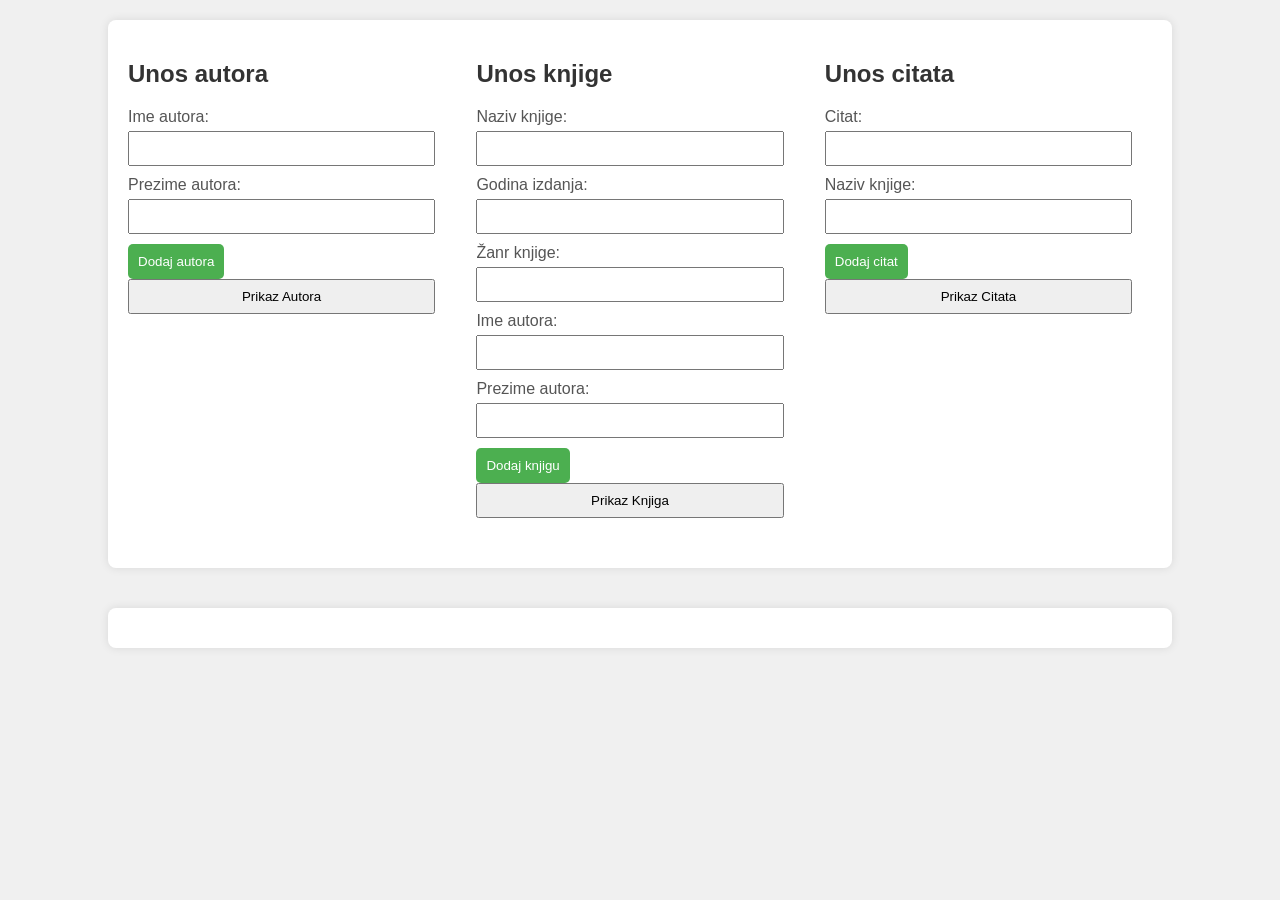
==== html/index.html @ fd81caa9 "24.12." ====
<!DOCTYPE html>
<html lang="en">
<head>
  <meta charset="UTF-8">
  <meta name="viewport" content="width=device-width, initial-scale=1.0">
  <title>Citati  </title>
  <!-- Dodajte svoj CSS za stilizaciju ovdje -->
  <style>
    body {
      font-family: Arial, sans-serif;
      background-color: #f0f0f0;
      color: #333;
      margin: 0;
      padding: 0;
      display: flex;
      flex-direction: column;
      align-items: center;
    }

    .container {
      display: flex;
      justify-content: space-between;
      width: 80%;
      background-color: #fff;
      margin: 20px;
      padding: 20px;
      box-shadow: 0 0 10px rgba(0, 0, 0, 0.1);
      border-radius: 8px;
    }

    .form-container {
      width: 30%;
      margin-right: 20px;
    }

    .form-container form {
      margin-bottom: 20px;
    }

    .quote-container {
      width: 65%;
    }

    h2 {
      color: #333;
    }

    label {
      display: block;
      margin-bottom: 5px;
      color: #555;
    }

    input {
      width: 100%;
      padding: 8px;
      margin-bottom: 10px;
      box-sizing: border-box;
    }

    button {
      background-color: #4caf50;
      color: #fff;
      padding: 10px;
      border: none;
      border-radius: 5px;
      cursor: pointer;
    }

    button:hover {
      background-color: #45a049;
    }
  </style>
</head>
<body>
  <div class="container">
    <!-- Forma za unos autora -->
    <div class="form-container">
      <h2>Unos autora</h2>
      <form action="http://localhost:3000/api/add-author" method="post">
        <label for="Ime_Aut">Ime autora:</label>
        <input type="text" id="Ime_Aut" name="Ime_Aut" required>
        <br>
        <label for="Prezime_Aut">Prezime autora:</label>
        <input type="text" id="Prezime_Aut" name="Prezime_Aut" required>
        <br>
        <button type="submit">Dodaj autora</button>
        <input type="button" onclick="location.href='autori.html '" value="Prikaz Autora"  />

      </form>
    </div>

    <!-- Forma za unos knjige -->
    <div class="form-container">
      <h2>Unos knjige</h2>
      <form action="http://localhost:3000/api/add-book" method="post">
        <label for="naziv">Naziv knjige:</label>
        <input type="text" id="naziv" name="naziv" required>
        <br>
        <label for="godina">Godina izdanja:</label>
        <input type="number" id="godina" name="godina" required>
        <br>
        <label for="zanr">Žanr knjige:</label>
        <input type="text" id="zanr" name="zanr" required>
        <br>
        <label for="imeAutora">Ime autora:</label>
        <input type="text" id="imeAutora" name="imeAutora" required>
        <br>
        <label for="prezimeAutora">Prezime autora:</label>
        <input type="text" id="prezimeAutora" name="prezimeAutora" required>
        <br>
        <button type="submit">Dodaj knjigu</button>
        <input type="button" onclick="location.href='knjige.html '" value="Prikaz Knjiga"  />
      </form>
    </div>

    <!-- Forma za unos citata -->
    <div class="form-container">
      <h2>Unos citata</h2>
      <form action="http://localhost:3000/api/add-quote" method="post">
        <label for="citat">Citat:</label>
        <input type="text" id="citat" name="citat" required>
        <br>
        <label for="imeKnjige">Naziv knjige:</label>
        <input type="text" id="imeKnjige" name="imeKnjige" required>
        <br>
        <button type="submit">Dodaj citat</button>
        <input type="button" onclick="location.href='citati.html '" value="Prikaz Citata"  />
      </form>
    </div>
  </div>

  <div class="container">
    <!-- Ovdje možete dodati elemente za prikaz unesenih citata, autora i knjiga -->
    <div class="quote-container">
      <!-- Prikaz citata -->
    </div>
  </div>
</body>
</html>
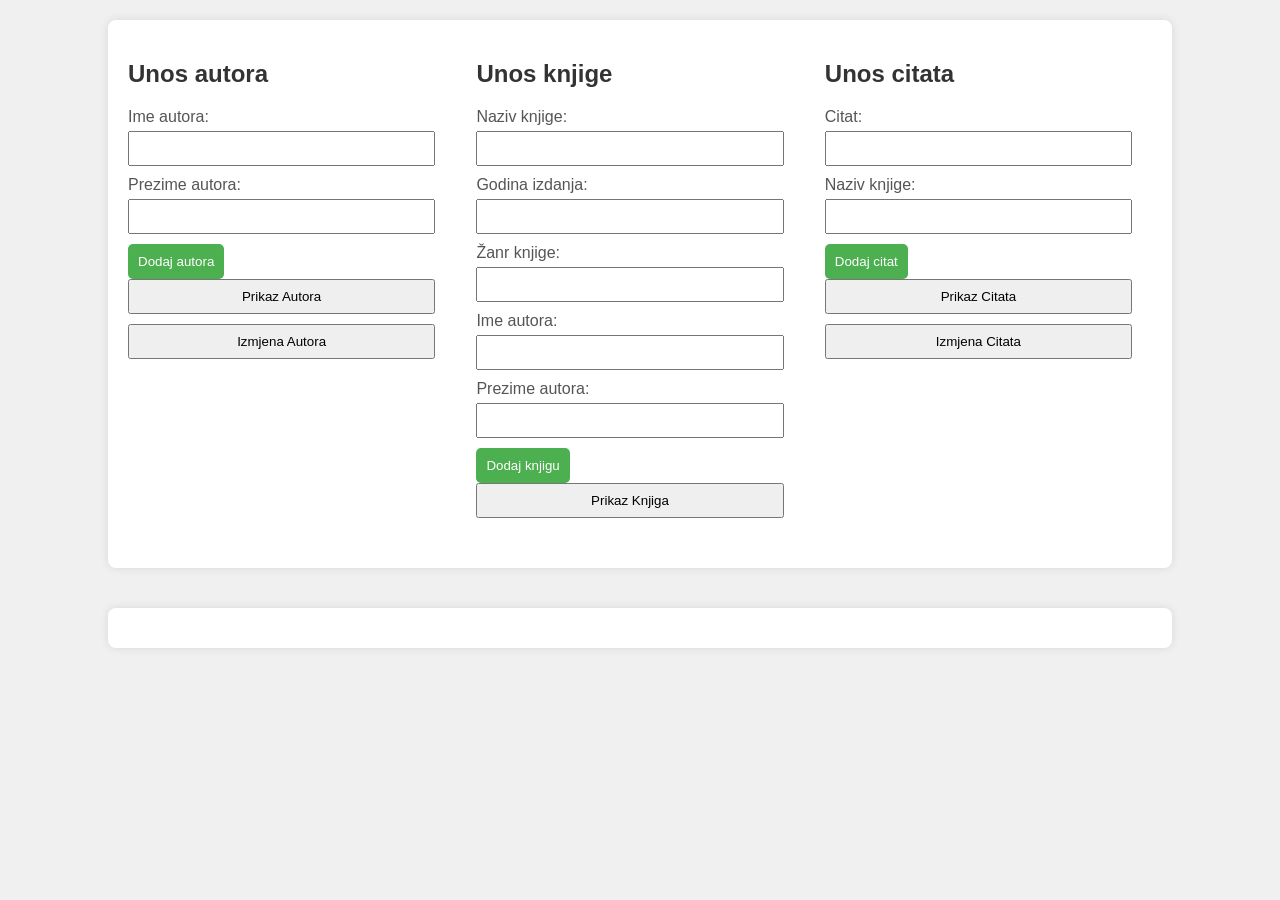
==== commit 1004e6ac: "napravljen delete i update autor i citat" ====
--- a/html/index.html
+++ b/html/index.html
@@ -1,140 +1,142 @@
-<!DOCTYPE html>
-<html lang="en">
-<head>
-  <meta charset="UTF-8">
-  <meta name="viewport" content="width=device-width, initial-scale=1.0">
-  <title>Citati  </title>
-  <!-- Dodajte svoj CSS za stilizaciju ovdje -->
-  <style>
-    body {
-      font-family: Arial, sans-serif;
-      background-color: #f0f0f0;
-      color: #333;
-      margin: 0;
-      padding: 0;
-      display: flex;
-      flex-direction: column;
-      align-items: center;
-    }
-
-    .container {
-      display: flex;
-      justify-content: space-between;
-      width: 80%;
-      background-color: #fff;
-      margin: 20px;
-      padding: 20px;
-      box-shadow: 0 0 10px rgba(0, 0, 0, 0.1);
-      border-radius: 8px;
-    }
-
-    .form-container {
-      width: 30%;
-      margin-right: 20px;
-    }
-
-    .form-container form {
-      margin-bottom: 20px;
-    }
-
-    .quote-container {
-      width: 65%;
-    }
-
-    h2 {
-      color: #333;
-    }
-
-    label {
-      display: block;
-      margin-bottom: 5px;
-      color: #555;
-    }
-
-    input {
-      width: 100%;
-      padding: 8px;
-      margin-bottom: 10px;
-      box-sizing: border-box;
-    }
-
-    button {
-      background-color: #4caf50;
-      color: #fff;
-      padding: 10px;
-      border: none;
-      border-radius: 5px;
-      cursor: pointer;
-    }
-
-    button:hover {
-      background-color: #45a049;
-    }
-  </style>
-</head>
-<body>
-  <div class="container">
-    <!-- Forma za unos autora -->
-    <div class="form-container">
-      <h2>Unos autora</h2>
-      <form action="http://localhost:3000/api/add-author" method="post">
-        <label for="Ime_Aut">Ime autora:</label>
-        <input type="text" id="Ime_Aut" name="Ime_Aut" required>
-        <br>
-        <label for="Prezime_Aut">Prezime autora:</label>
-        <input type="text" id="Prezime_Aut" name="Prezime_Aut" required>
-        <br>
-        <button type="submit">Dodaj autora</button>
-        <input type="button" onclick="location.href='autori.html '" value="Prikaz Autora"  />
-
-      </form>
-    </div>
-
-    <!-- Forma za unos knjige -->
-    <div class="form-container">
-      <h2>Unos knjige</h2>
-      <form action="http://localhost:3000/api/add-book" method="post">
-        <label for="naziv">Naziv knjige:</label>
-        <input type="text" id="naziv" name="naziv" required>
-        <br>
-        <label for="godina">Godina izdanja:</label>
-        <input type="number" id="godina" name="godina" required>
-        <br>
-        <label for="zanr">Žanr knjige:</label>
-        <input type="text" id="zanr" name="zanr" required>
-        <br>
-        <label for="imeAutora">Ime autora:</label>
-        <input type="text" id="imeAutora" name="imeAutora" required>
-        <br>
-        <label for="prezimeAutora">Prezime autora:</label>
-        <input type="text" id="prezimeAutora" name="prezimeAutora" required>
-        <br>
-        <button type="submit">Dodaj knjigu</button>
-        <input type="button" onclick="location.href='knjige.html '" value="Prikaz Knjiga"  />
-      </form>
-    </div>
-
-    <!-- Forma za unos citata -->
-    <div class="form-container">
-      <h2>Unos citata</h2>
-      <form action="http://localhost:3000/api/add-quote" method="post">
-        <label for="citat">Citat:</label>
-        <input type="text" id="citat" name="citat" required>
-        <br>
-        <label for="imeKnjige">Naziv knjige:</label>
-        <input type="text" id="imeKnjige" name="imeKnjige" required>
-        <br>
-        <button type="submit">Dodaj citat</button>
-        <input type="button" onclick="location.href='citati.html '" value="Prikaz Citata"  />
-      </form>
-    </div>
-  </div>
-
-  <div class="container">
-    <!-- Ovdje možete dodati elemente za prikaz unesenih citata, autora i knjiga -->
-    <div class="quote-container">
-      <!-- Prikaz citata -->
-    </div>
-  </div>
-</body>
-</html>
+<!DOCTYPE html>
+<html lang="en">
+<head>
+  <meta charset="UTF-8">
+  <meta name="viewport" content="width=device-width, initial-scale=1.0">
+  <title>Citati  </title>
+  <!-- Dodajte svoj CSS za stilizaciju ovdje -->
+  <style>
+    body {
+      font-family: Arial, sans-serif;
+      background-color: #f0f0f0;
+      color: #333;
+      margin: 0;
+      padding: 0;
+      display: flex;
+      flex-direction: column;
+      align-items: center;
+    }
+
+    .container {
+      display: flex;
+      justify-content: space-between;
+      width: 80%;
+      background-color: #fff;
+      margin: 20px;
+      padding: 20px;
+      box-shadow: 0 0 10px rgba(0, 0, 0, 0.1);
+      border-radius: 8px;
+    }
+
+    .form-container {
+      width: 30%;
+      margin-right: 20px;
+    }
+
+    .form-container form {
+      margin-bottom: 20px;
+    }
+
+    .quote-container {
+      width: 65%;
+    }
+
+    h2 {
+      color: #333;
+    }
+
+    label {
+      display: block;
+      margin-bottom: 5px;
+      color: #555;
+    }
+
+    input {
+      width: 100%;
+      padding: 8px;
+      margin-bottom: 10px;
+      box-sizing: border-box;
+    }
+
+    button {
+      background-color: #4caf50;
+      color: #fff;
+      padding: 10px;
+      border: none;
+      border-radius: 5px;
+      cursor: pointer;
+    }
+
+    button:hover {
+      background-color: #45a049;
+    }
+  </style>
+</head>
+<body>
+  <div class="container">
+    <!-- Forma za unos autora -->
+    <div class="form-container">
+      <h2>Unos autora</h2>
+      <form action="http://localhost:3000/api/add-author" method="post">
+        <label for="Ime_Aut">Ime autora:</label>
+        <input type="text" id="Ime_Aut" name="Ime_Aut" required>
+        <br>
+        <label for="Prezime_Aut">Prezime autora:</label>
+        <input type="text" id="Prezime_Aut" name="Prezime_Aut" required>
+        <br>
+        <button type="submit">Dodaj autora</button>
+        <input type="button" onclick="location.href='autori.html '" value="Prikaz Autora"  />
+        <input type="button" onclick="location.href='editautori.html '" value="Izmjena Autora"  />
+
+      </form>
+    </div>
+
+    <!-- Forma za unos knjige -->
+    <div class="form-container">
+      <h2>Unos knjige</h2>
+      <form action="http://localhost:3000/api/add-book" method="post">
+        <label for="naziv">Naziv knjige:</label>
+        <input type="text" id="naziv" name="naziv" required>
+        <br>
+        <label for="godina">Godina izdanja:</label>
+        <input type="number" id="godina" name="godina" required>
+        <br>
+        <label for="zanr">Žanr knjige:</label>
+        <input type="text" id="zanr" name="zanr" required>
+        <br>
+        <label for="imeAutora">Ime autora:</label>
+        <input type="text" id="imeAutora" name="imeAutora" required>
+        <br>
+        <label for="prezimeAutora">Prezime autora:</label>
+        <input type="text" id="prezimeAutora" name="prezimeAutora" required>
+        <br>
+        <button type="submit">Dodaj knjigu</button>
+        <input type="button" onclick="location.href='knjige.html '" value="Prikaz Knjiga"  />
+      </form>
+    </div>
+
+    <!-- Forma za unos citata -->
+    <div class="form-container">
+      <h2>Unos citata</h2>
+      <form action="http://localhost:3000/api/add-quote" method="post">
+        <label for="citat">Citat:</label>
+        <input type="text" id="citat" name="citat" required>
+        <br>
+        <label for="imeKnjige">Naziv knjige:</label>
+        <input type="text" id="imeKnjige" name="imeKnjige" required>
+        <br>
+        <button type="submit">Dodaj citat</button>
+        <input type="button" onclick="location.href='citati.html '" value="Prikaz Citata"  />
+        <input type="button" onclick="location.href='editcitati.html '" value="Izmjena Citata"  />
+      </form>
+    </div>
+  </div>
+
+  <div class="container">
+    <!-- Ovdje možete dodati elemente za prikaz unesenih citata, autora i knjiga -->
+    <div class="quote-container">
+      <!-- Prikaz citata -->
+    </div>
+  </div>
+</body>
+</html>
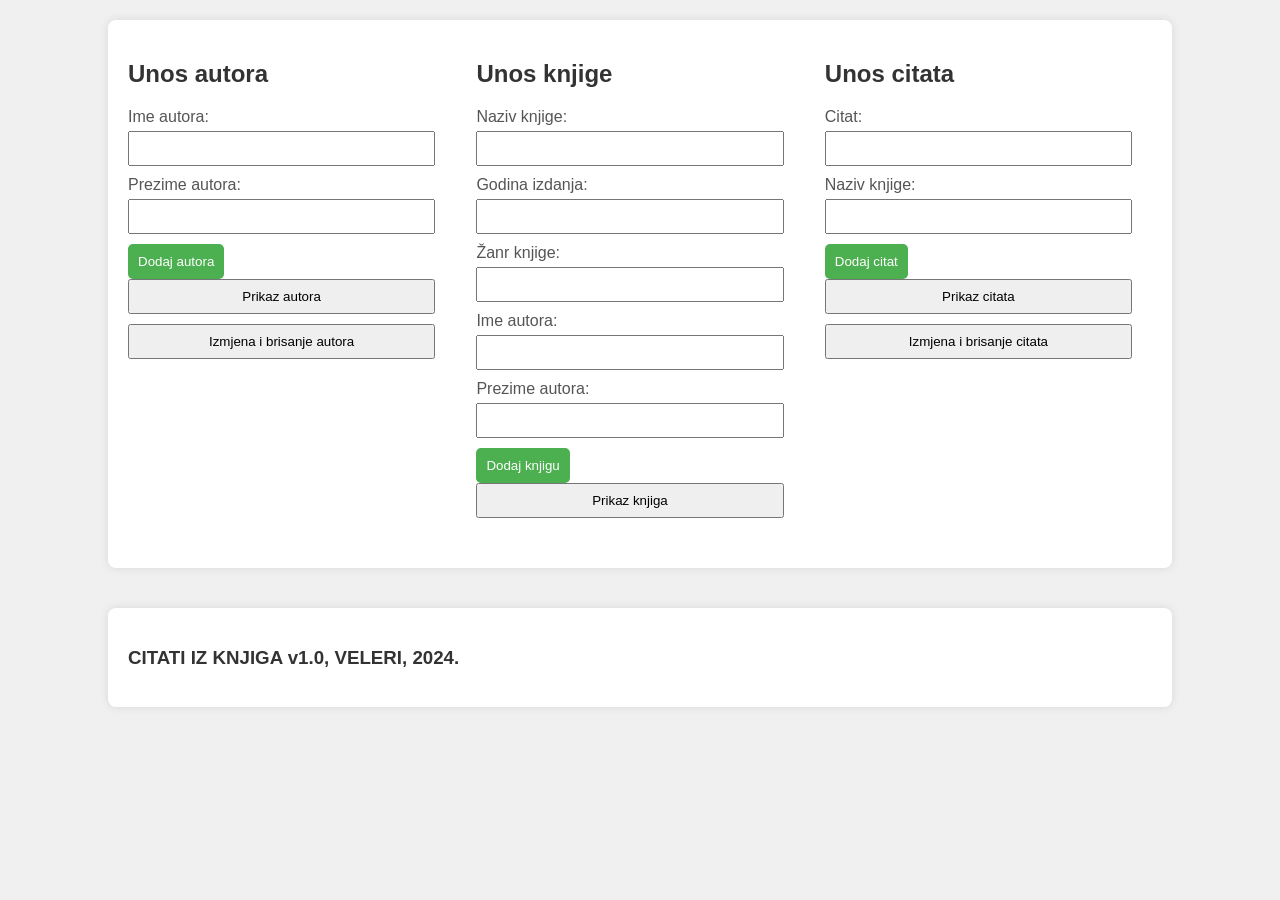
==== commit 82391713: "26.12. nova verzija + nova dokumentacija" ====
--- a/html/index.html
+++ b/html/index.html
@@ -3,7 +3,7 @@
 <head>
   <meta charset="UTF-8">
   <meta name="viewport" content="width=device-width, initial-scale=1.0">
-  <title>Citati  </title>
+  <title>Citati iz knjiga</title>
   <!-- Dodajte svoj CSS za stilizaciju ovdje -->
   <style>
     body {
@@ -85,8 +85,8 @@
         <input type="text" id="Prezime_Aut" name="Prezime_Aut" required>
         <br>
         <button type="submit">Dodaj autora</button>
-        <input type="button" onclick="location.href='autori.html '" value="Prikaz Autora"  />
-        <input type="button" onclick="location.href='editautori.html '" value="Izmjena Autora"  />
+        <input type="button" onclick="location.href='autori.html '" value="Prikaz autora"  />
+        <input type="button" onclick="location.href='editautori.html '" value="Izmjena i brisanje autora"  />
 
       </form>
     </div>
@@ -111,7 +111,7 @@
         <input type="text" id="prezimeAutora" name="prezimeAutora" required>
         <br>
         <button type="submit">Dodaj knjigu</button>
-        <input type="button" onclick="location.href='knjige.html '" value="Prikaz Knjiga"  />
+        <input type="button" onclick="location.href='knjige.html '" value="Prikaz knjiga"  />
       </form>
     </div>
 
@@ -126,13 +126,14 @@
         <input type="text" id="imeKnjige" name="imeKnjige" required>
         <br>
         <button type="submit">Dodaj citat</button>
-        <input type="button" onclick="location.href='citati.html '" value="Prikaz Citata"  />
-        <input type="button" onclick="location.href='editcitati.html '" value="Izmjena Citata"  />
+        <input type="button" onclick="location.href='citati.html '" value="Prikaz citata"  />
+        <input type="button" onclick="location.href='editcitati.html '" value="Izmjena i brisanje citata"  />
       </form>
     </div>
   </div>
 
   <div class="container">
+    <h3>CITATI IZ KNJIGA v1.0, VELERI, 2024.</h3>
     <!-- Ovdje možete dodati elemente za prikaz unesenih citata, autora i knjiga -->
     <div class="quote-container">
       <!-- Prikaz citata -->
